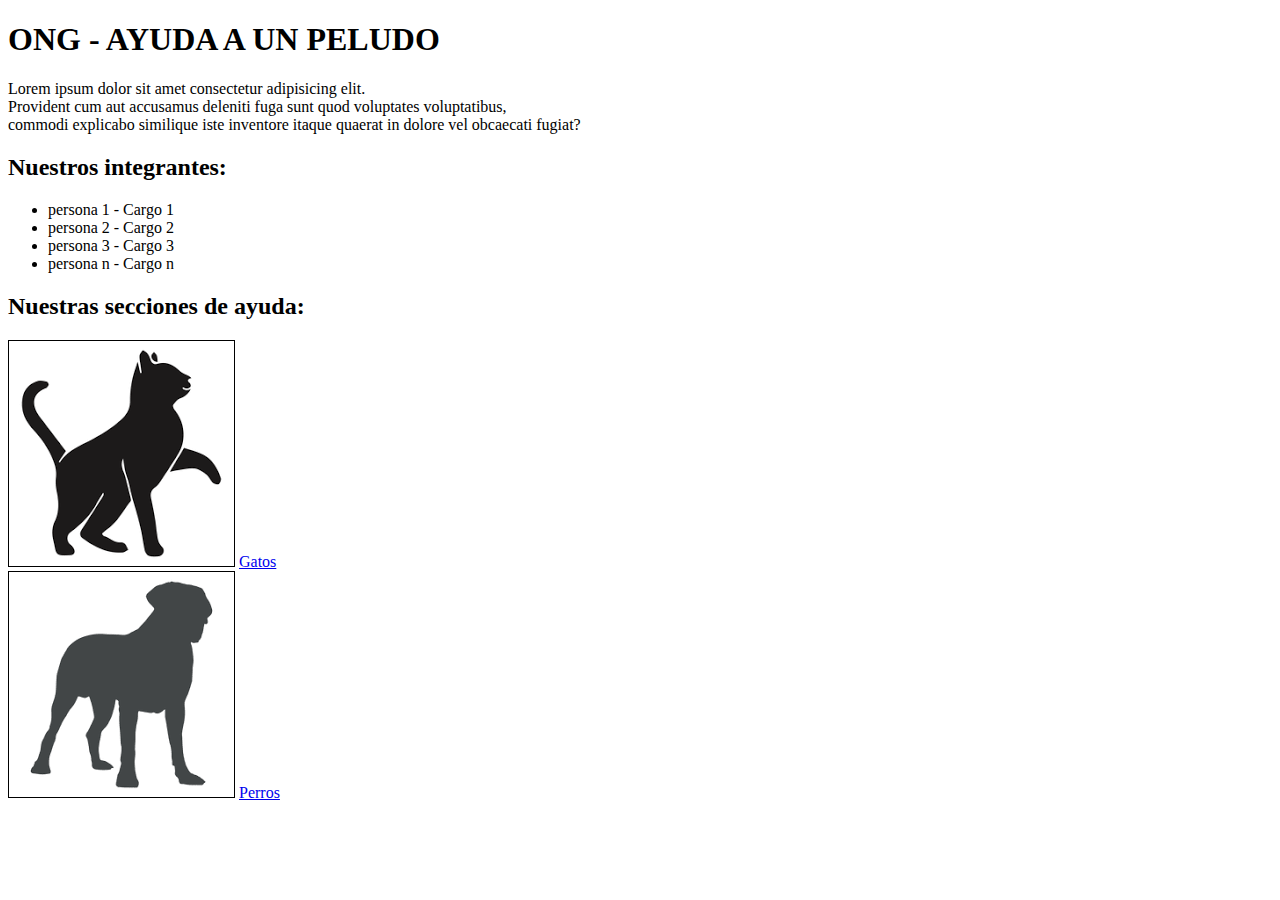
==== index.html @ 282d4861 "First commit" ====
<!DOCTYPE html>
<html lang="es">

<head>
    <meta charset="UTF-8">
    <meta http-equiv="X-UA-Compatible" content="IE=edge">
    <meta name="viewport" content="width=device-width, initial-scale=1.0">

    <meta name="description" content="ONG - AYUDA A UN PELUDO, pagina para adoptar mascotas" />
    <meta name="keywords" content="ayuda a un peludo, adopcion, mascotas, gatos, perros" />
    <meta name="author" content="Pilar Alvarado" />

    <title>ONG-Peludos</title>
</head>

<body>

    <h1>ONG - AYUDA A UN PELUDO</h1>
    <p>Lorem ipsum dolor sit amet consectetur adipisicing elit.
        <br> Provident cum aut accusamus deleniti fuga sunt quod voluptates voluptatibus,
        <br> commodi explicabo similique iste inventore itaque quaerat in dolore vel obcaecati fugiat?</p>
    <h2>Nuestros integrantes:</h2>

    <ul>
        <li>persona 1 - Cargo 1</li>
        <li>persona 2 - Cargo 2</li>
        <li>persona 3 - Cargo 3</li>
        <li>persona n - Cargo n</li>
    </ul>

    <h2>Nuestras secciones de ayuda:</h2>
    <img border="1" src="img/silueta-gato.png" alt="Gato"> <a href="ONG-Gatos.html">Gatos</a>
    <br>
    <img border="1" src="img/silueta-perro.png" alt="Perro">
    <a href="ONG-Perros.html">Perros</a>

</body>

</html>
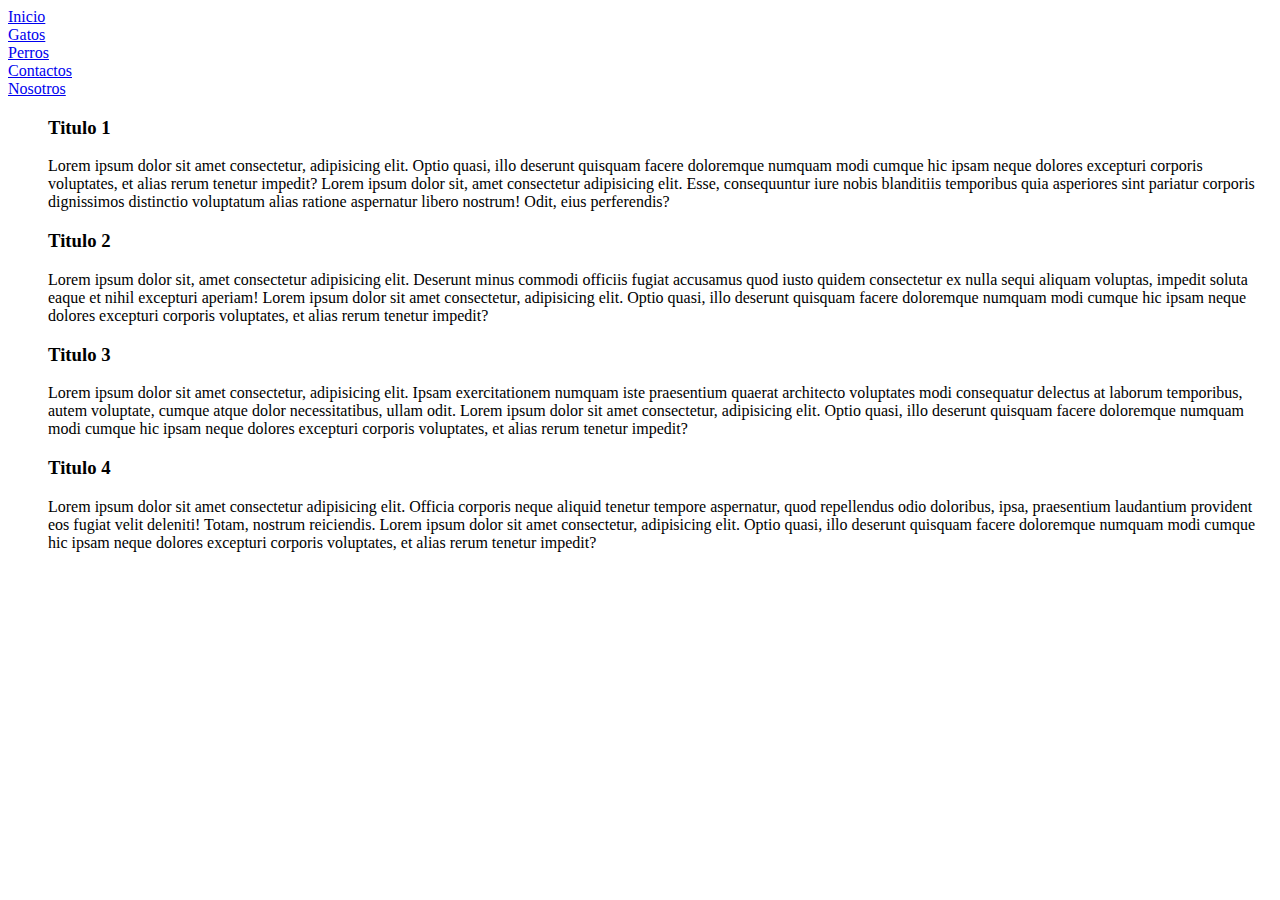
==== commit 77e84529: "cambios en el index" ====
--- a/index.html
+++ b/index.html
@@ -5,34 +5,63 @@
     <meta charset="UTF-8">
     <meta http-equiv="X-UA-Compatible" content="IE=edge">
     <meta name="viewport" content="width=device-width, initial-scale=1.0">
-
     <meta name="description" content="ONG - AYUDA A UN PELUDO, pagina para adoptar mascotas" />
     <meta name="keywords" content="ayuda a un peludo, adopcion, mascotas, gatos, perros" />
     <meta name="author" content="Pilar Alvarado" />
+    <link type="text/css" rel="stylesheet" href="css/style.css">
+    <title>ONG-Peludos</title>
 
-    <title>ONG-Peludos</title>
 </head>
 
 <body>
+    <span class="menu">
+        <li><a href="index.html">Inicio</a></li>
+        <li><a href="ONG-Gatos.html">Gatos</a></li>
+        <li><a href="ONG-Perros.html">Perros</a></li>
+        <li><a href="ONG-Contactos.html">Contactos</a></li>
+        <li><a href="ONG-Nosotros.html">Nosotros</a></li>
+    </span>
 
-    <h1>ONG - AYUDA A UN PELUDO</h1>
-    <p>Lorem ipsum dolor sit amet consectetur adipisicing elit.
-        <br> Provident cum aut accusamus deleniti fuga sunt quod voluptates voluptatibus,
-        <br> commodi explicabo similique iste inventore itaque quaerat in dolore vel obcaecati fugiat?</p>
-    <h2>Nuestros integrantes:</h2>
+    <span class="centro">
 
-    <ul>
-        <li>persona 1 - Cargo 1</li>
-        <li>persona 2 - Cargo 2</li>
-        <li>persona 3 - Cargo 3</li>
-        <li>persona n - Cargo n</li>
-    </ul>
+      <ul id="cuadro1">
+          <h3 class="h">Titulo 1</h3>
+          <p class="p">Lorem ipsum dolor sit amet consectetur, adipisicing elit.
+            Optio quasi, illo deserunt quisquam facere doloremque numquam modi cumque hic ipsam neque dolores excepturi corporis voluptates,
+            et alias rerum tenetur impedit? Lorem ipsum dolor sit, amet consectetur adipisicing elit. Esse,
+            consequuntur iure nobis blanditiis temporibus quia asperiores sint pariatur corporis dignissimos distinctio voluptatum alias ratione aspernatur libero nostrum! Odit,
+            eius perferendis?</p>
+      </ul>
 
-    <h2>Nuestras secciones de ayuda:</h2>
-    <img border="1" src="img/silueta-gato.png" alt="Gato"> <a href="ONG-Gatos.html">Gatos</a>
-    <br>
-    <img border="1" src="img/silueta-perro.png" alt="Perro">
-    <a href="ONG-Perros.html">Perros</a>
+      <ul id="cuadro2">
+          <h3 class="h">Titulo 2</h3>
+          <p class="p">Lorem ipsum dolor sit, amet consectetur adipisicing elit.
+            Deserunt minus commodi officiis fugiat accusamus quod iusto quidem consectetur ex nulla sequi aliquam voluptas,
+            impedit soluta eaque et nihil excepturi aperiam! Lorem ipsum dolor sit amet consectetur, adipisicing elit.
+            Optio quasi, illo deserunt quisquam facere doloremque numquam modi cumque hic ipsam neque dolores excepturi corporis voluptates,
+            et alias rerum tenetur impedit?</p>
+      </ul>
+
+      <ul id="cuadro3">
+          <h3 class="h">Titulo 3</h3>
+          <p class="p">Lorem ipsum dolor sit amet consectetur, adipisicing elit.
+            Ipsam exercitationem numquam iste praesentium quaerat architecto voluptates modi consequatur delectus at laborum temporibus,
+            autem voluptate, cumque atque dolor necessitatibus, ullam odit. Lorem ipsum dolor sit amet consectetur,
+            adipisicing elit. Optio quasi, illo deserunt quisquam facere doloremque numquam modi cumque hic ipsam neque dolores excepturi corporis voluptates,
+            et alias rerum tenetur impedit?</p>
+      </ul>
+
+      <ul id="cuadro4">
+          <h3 class="h">Titulo 4</h3>
+          <p class="p">Lorem ipsum dolor sit amet consectetur adipisicing elit.
+            Officia corporis neque aliquid tenetur tempore aspernatur, quod repellendus odio doloribus, ipsa,
+            praesentium laudantium provident eos fugiat velit deleniti! Totam,
+            nostrum reiciendis. Lorem ipsum dolor sit amet consectetur, adipisicing elit.
+            Optio quasi, illo deserunt quisquam facere doloremque numquam modi cumque hic ipsam neque dolores excepturi
+            corporis voluptates, et alias rerum tenetur impedit?</p>
+      </ul>
+    </span>
+
 
 </body>
 
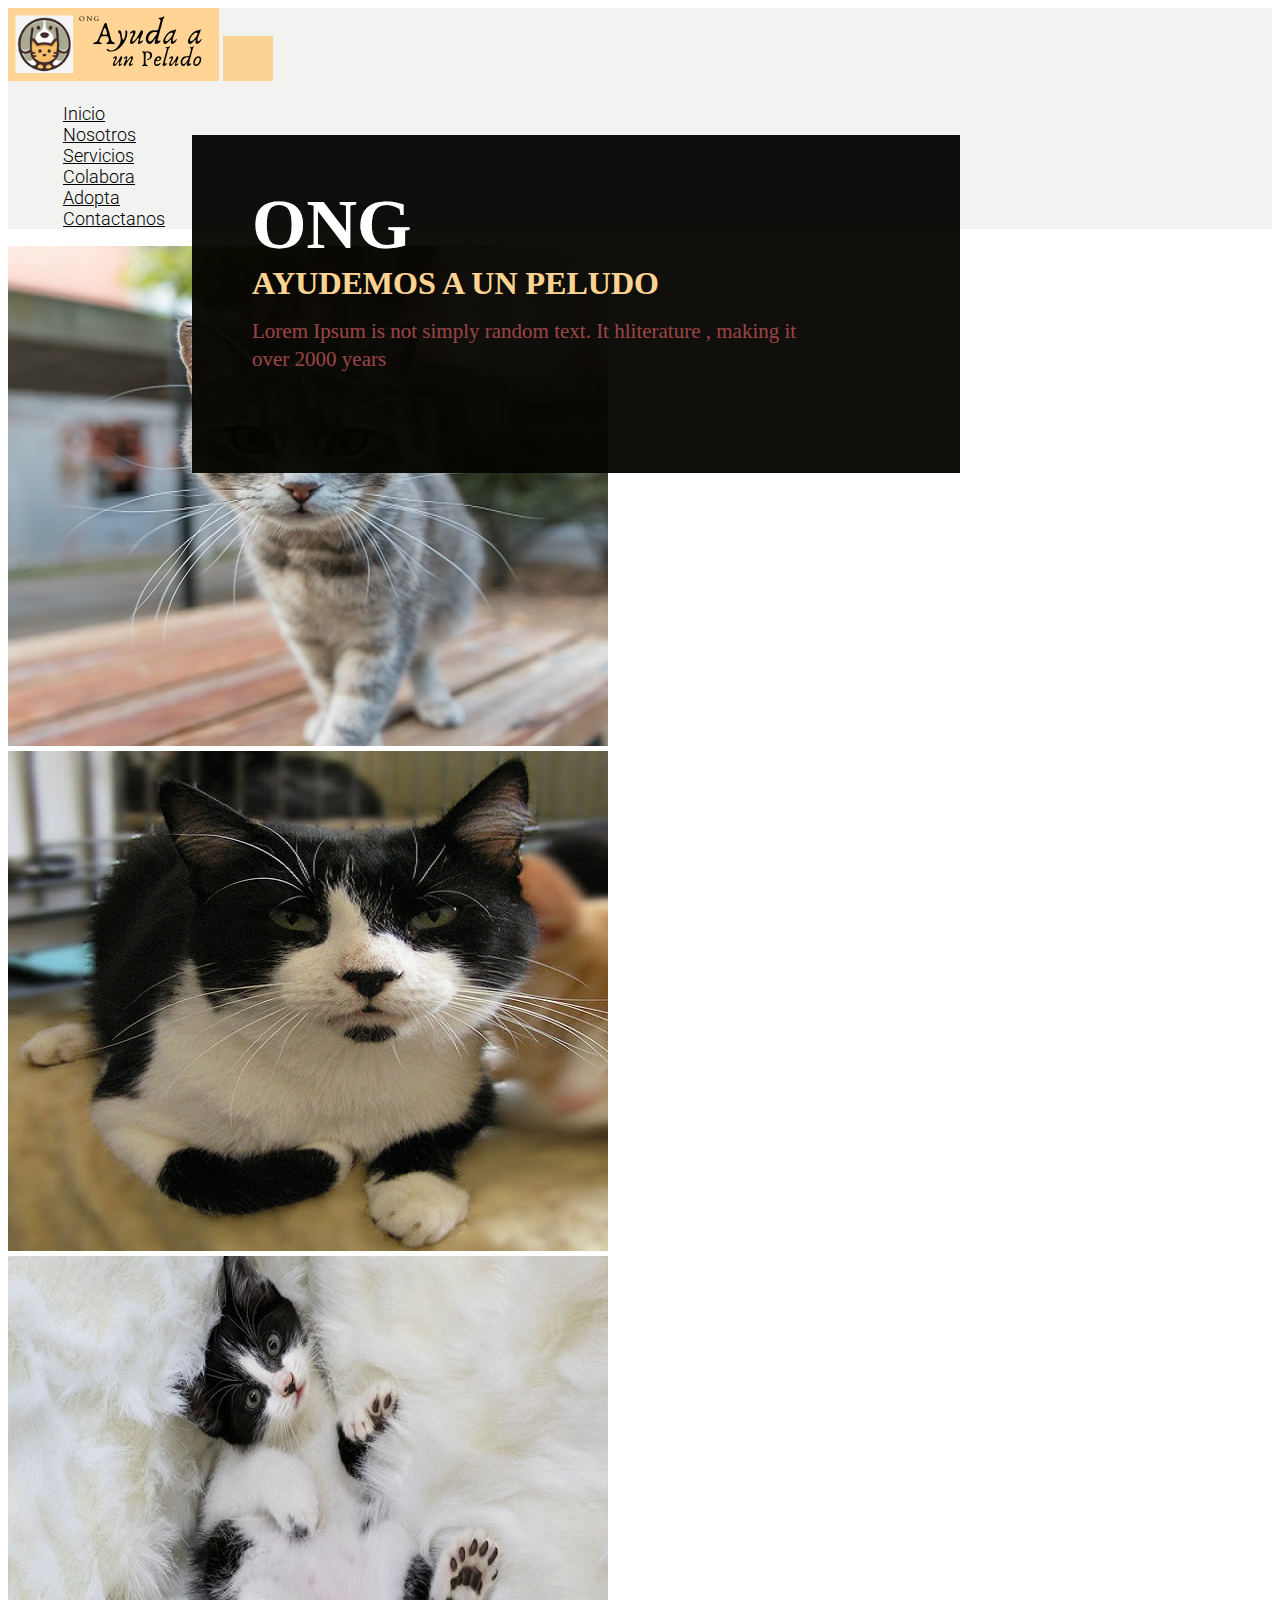
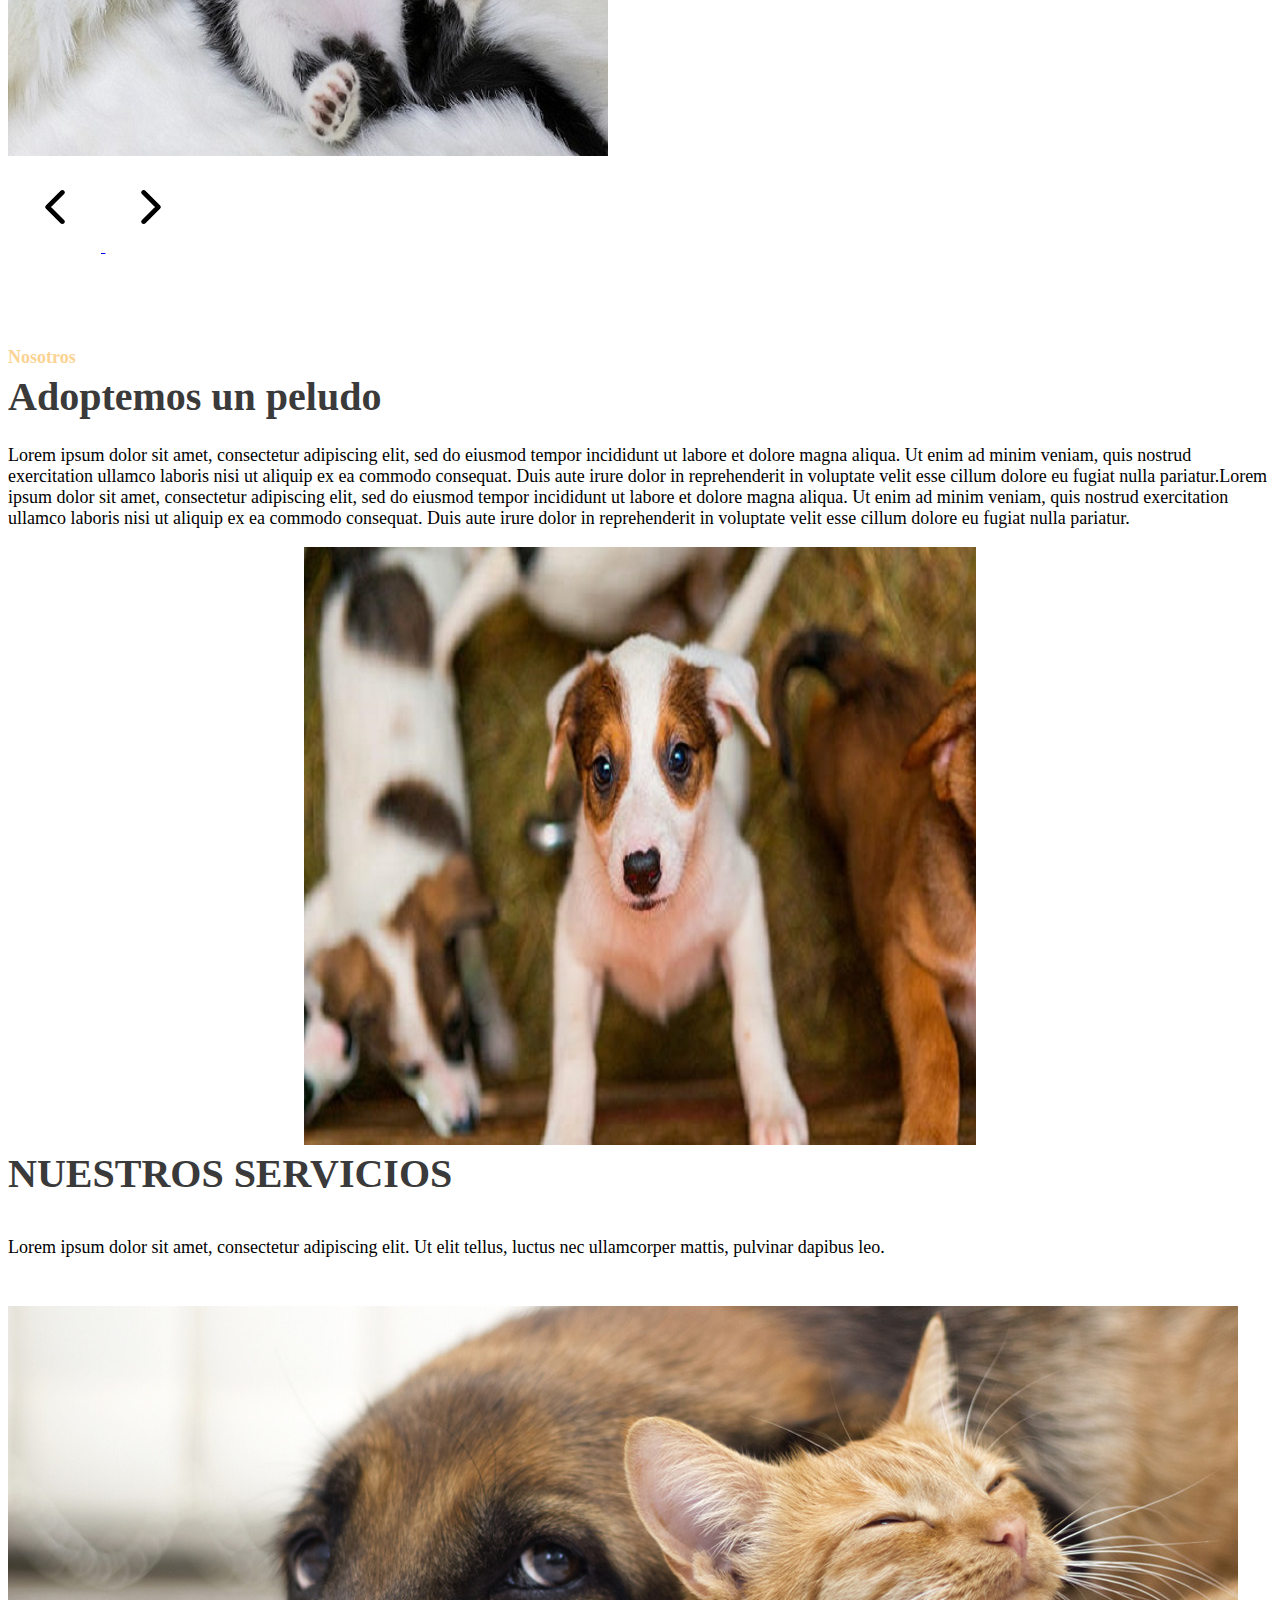
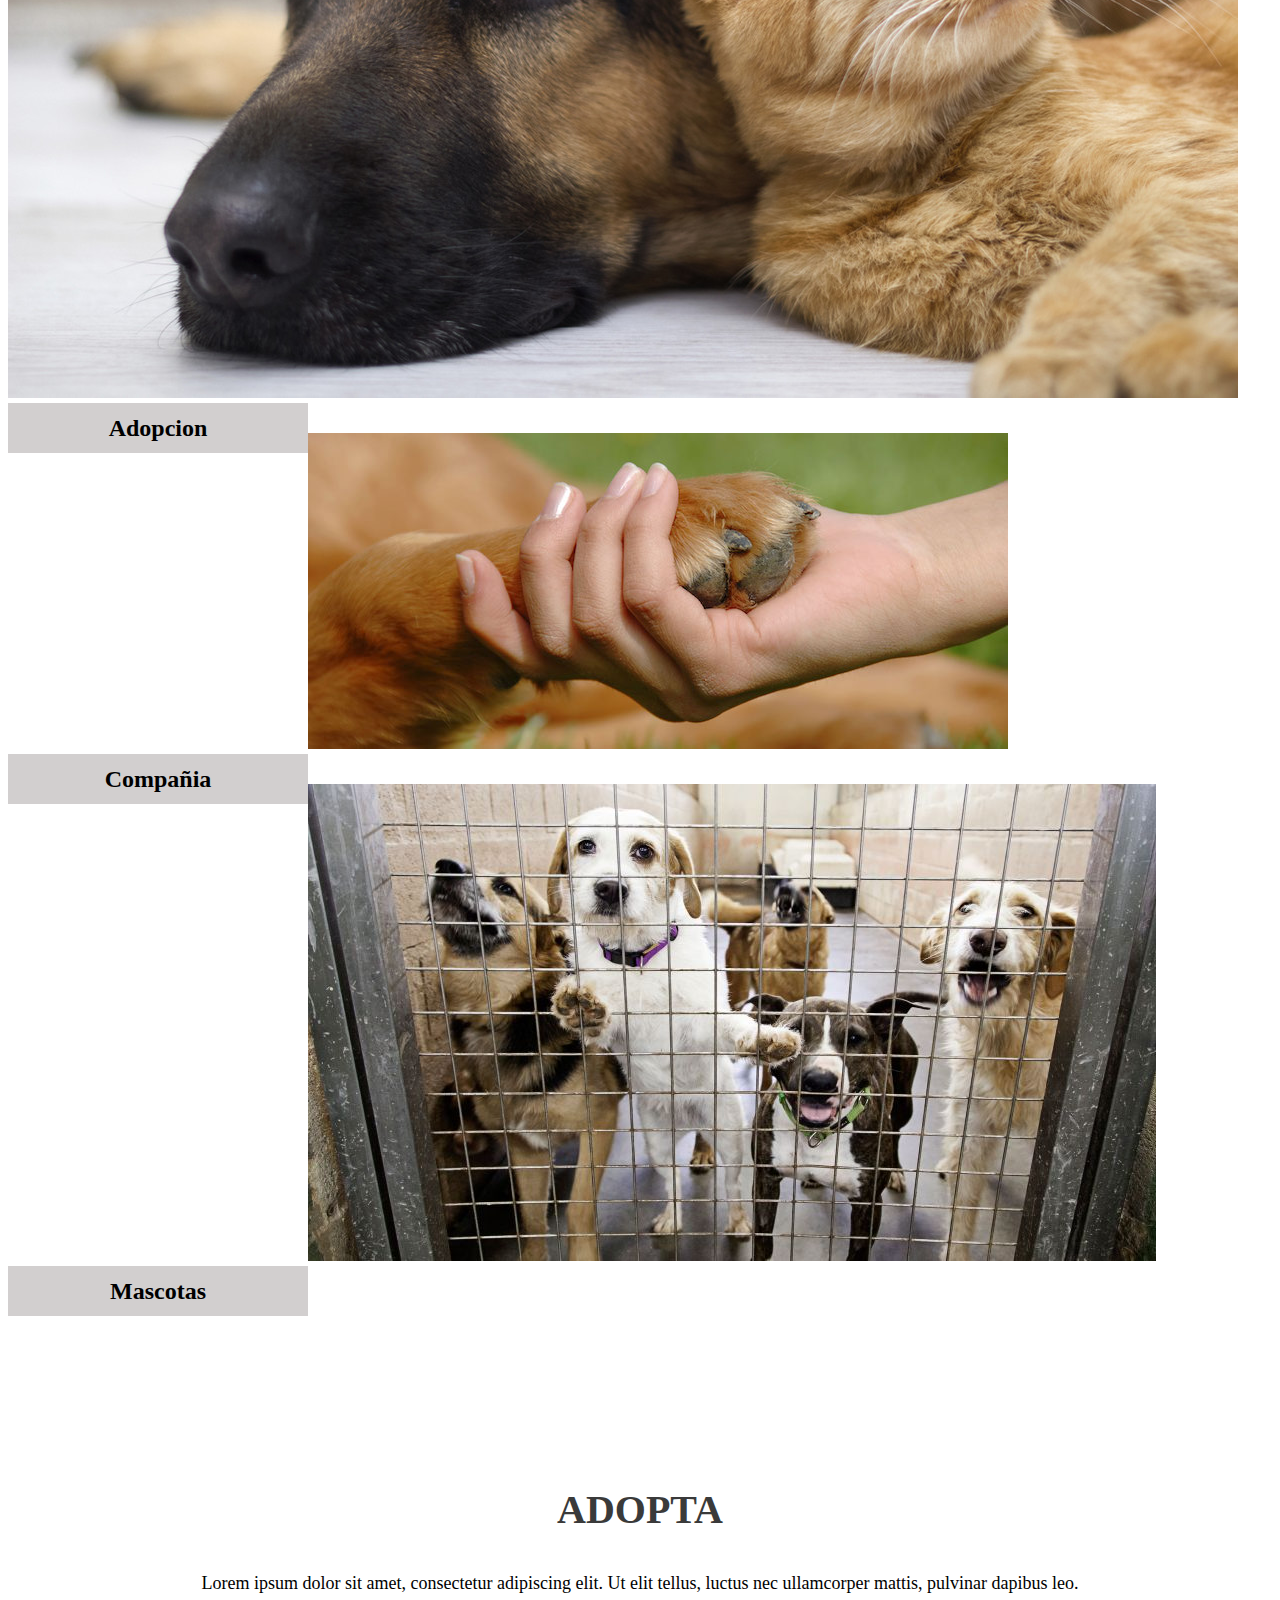
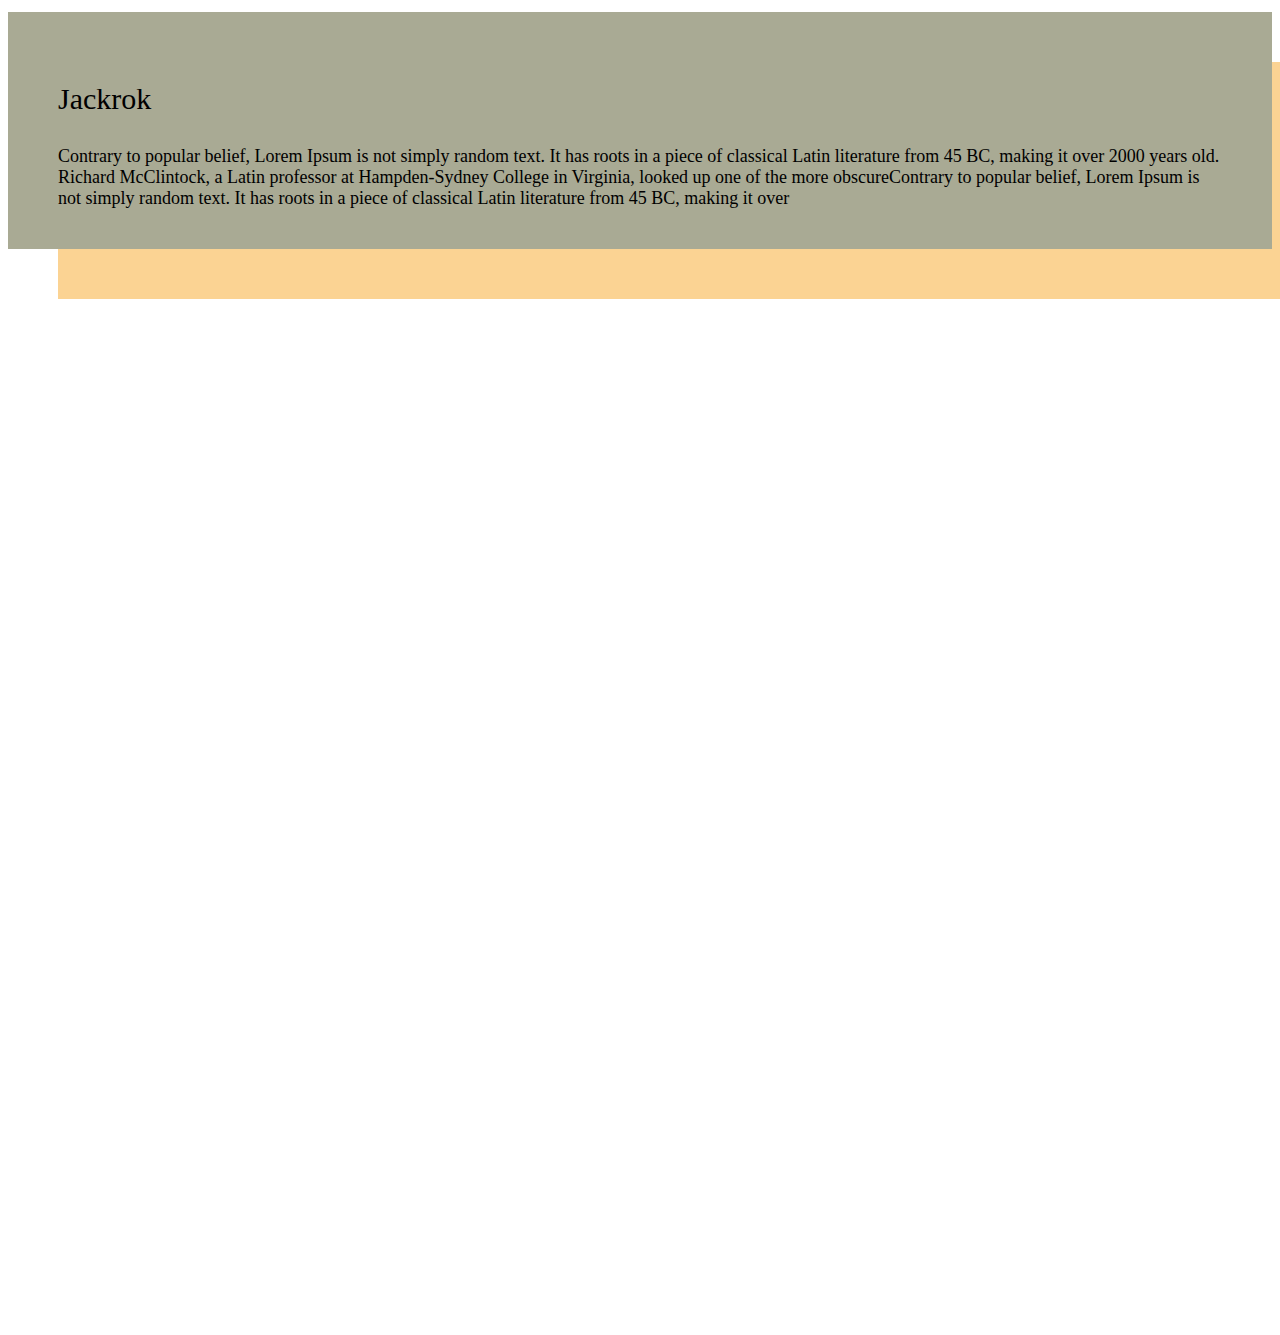
==== commit c0a2d3fe: "cambio-2" ====
--- a/index.html
+++ b/index.html
@@ -8,61 +8,261 @@
     <meta name="description" content="ONG - AYUDA A UN PELUDO, pagina para adoptar mascotas" />
     <meta name="keywords" content="ayuda a un peludo, adopcion, mascotas, gatos, perros" />
     <meta name="author" content="Pilar Alvarado" />
+
+    <!-- Favicons -->
+    <link href="assets/img/favicon.png" rel="icon">
+    <link href="assets/img/apple-touch-icon.png" rel="apple-touch-icon">
+
+    <!-- Google Fonts -->
+    <link href="https://fonts.googleapis.com/css?family=Open+Sans:300,300i,400,400i,600,600i,700,700i|Raleway:300,300i,400,400i,500,500i,600,600i,700,700i|Poppins:300,300i,400,400i,500,500i,600,600i,700,700i" rel="stylesheet">
+
+    <!-- Vendor CSS Files -->
+    <link href="assets/vendor/bootstrap/css/bootstrap.min.css" rel="stylesheet">
+    <link href="assets/vendor/icofont/icofont.min.css" rel="stylesheet">
+    <link href="assets/vendor/boxicons/css/boxicons.min.css" rel="stylesheet">
+    <link href="assets/vendor/animate.css/animate.min.css" rel="stylesheet">
+    <link href="assets/vendor/remixicon/remixicon.css" rel="stylesheet">
+    <link href="assets/vendor/line-awesome/css/line-awesome.min.css" rel="stylesheet">
+    <link href="assets/vendor/venobox/venobox.css" rel="stylesheet">
+    <link href="assets/vendor/owl.carousel/assets/owl.carousel.min.css" rel="stylesheet">
+    <link href="assets/vendor/aos/aos.css" rel="stylesheet">
+
+    <!-- Template Main CSS File -->
+    <link href="assets/css/style.css" rel="stylesheet">
+
+    <!-- CSS only -->
+    <link href="https://cdn.jsdelivr.net/npm/bootstrap@5.0.0-beta3/dist/css/bootstrap.min.css" rel="stylesheet" integrity="sha384-eOJMYsd53ii+scO/bJGFsiCZc+5NDVN2yr8+0RDqr0Ql0h+rP48ckxlpbzKgwra6" crossorigin="anonymous">
     <link type="text/css" rel="stylesheet" href="css/style.css">
     <title>ONG-Peludos</title>
 
 </head>
 
 <body>
-    <span class="menu">
-        <li><a href="index.html">Inicio</a></li>
-        <li><a href="ONG-Gatos.html">Gatos</a></li>
-        <li><a href="ONG-Perros.html">Perros</a></li>
-        <li><a href="ONG-Contactos.html">Contactos</a></li>
-        <li><a href="ONG-Nosotros.html">Nosotros</a></li>
-    </span>
-
-    <span class="centro">
-
-      <ul id="cuadro1">
-          <h3 class="h">Titulo 1</h3>
-          <p class="p">Lorem ipsum dolor sit amet consectetur, adipisicing elit.
-            Optio quasi, illo deserunt quisquam facere doloremque numquam modi cumque hic ipsam neque dolores excepturi corporis voluptates,
-            et alias rerum tenetur impedit? Lorem ipsum dolor sit, amet consectetur adipisicing elit. Esse,
-            consequuntur iure nobis blanditiis temporibus quia asperiores sint pariatur corporis dignissimos distinctio voluptatum alias ratione aspernatur libero nostrum! Odit,
-            eius perferendis?</p>
-      </ul>
-
-      <ul id="cuadro2">
-          <h3 class="h">Titulo 2</h3>
-          <p class="p">Lorem ipsum dolor sit, amet consectetur adipisicing elit.
-            Deserunt minus commodi officiis fugiat accusamus quod iusto quidem consectetur ex nulla sequi aliquam voluptas,
-            impedit soluta eaque et nihil excepturi aperiam! Lorem ipsum dolor sit amet consectetur, adipisicing elit.
-            Optio quasi, illo deserunt quisquam facere doloremque numquam modi cumque hic ipsam neque dolores excepturi corporis voluptates,
-            et alias rerum tenetur impedit?</p>
-      </ul>
-
-      <ul id="cuadro3">
-          <h3 class="h">Titulo 3</h3>
-          <p class="p">Lorem ipsum dolor sit amet consectetur, adipisicing elit.
-            Ipsam exercitationem numquam iste praesentium quaerat architecto voluptates modi consequatur delectus at laborum temporibus,
-            autem voluptate, cumque atque dolor necessitatibus, ullam odit. Lorem ipsum dolor sit amet consectetur,
-            adipisicing elit. Optio quasi, illo deserunt quisquam facere doloremque numquam modi cumque hic ipsam neque dolores excepturi corporis voluptates,
-            et alias rerum tenetur impedit?</p>
-      </ul>
-
-      <ul id="cuadro4">
-          <h3 class="h">Titulo 4</h3>
-          <p class="p">Lorem ipsum dolor sit amet consectetur adipisicing elit.
-            Officia corporis neque aliquid tenetur tempore aspernatur, quod repellendus odio doloribus, ipsa,
-            praesentium laudantium provident eos fugiat velit deleniti! Totam,
-            nostrum reiciendis. Lorem ipsum dolor sit amet consectetur, adipisicing elit.
-            Optio quasi, illo deserunt quisquam facere doloremque numquam modi cumque hic ipsam neque dolores excepturi
-            corporis voluptates, et alias rerum tenetur impedit?</p>
-      </ul>
-    </span>
-
-
+    <div id="header" class="header">
+        <nav class="navbar navbar-expand-lg navbar-light text-capitalize">
+            <div class="container">
+                <a class="navbar-brand" href="#"><img src="img/logo.png" alt="#" /></a>
+                <button class="navbar-toggler" type="button" data-toggle="collapse" data-target="#show-menu" aria-controls="navbarSupportedContent" aria-expanded="false" aria-label="Toggle navigation">
+        <span class="navbar-toggler-icon"></span>
+        </button>
+                <div class="collapse navbar-collapse" id="show-menu">
+                    <ul class="navbar-nav ml-auto">
+                        <li class="nav-item active">
+                            <a class="nav-link" href="#home">Inicio</a>
+                        </li>
+                        <li class="nav-item">
+                            <a class="nav-link" href="#about">Nosotros</a>
+                        </li>
+                        <li class="nav-item">
+                            <a class="nav-link" href="#service">Servicios</a>
+                        </li>
+                        <li class="nav-item">
+                            <a class="nav-link" href="#hiw">Colabora</a>
+                        </li>
+                        <li class="nav-item">
+                            <a class="nav-link" href="#wcs">Adopta</a>
+                        </li>
+                        <li class="nav-item">
+                            <a class="nav-link" href="#contact">Contactanos</a>
+                        </li>
+                        <li class="nav-item .search-container">
+                            <a class="nav-link search" href="#"><i class="fas fa-search"></i></a>
+                            <form>
+                                <input type="search" placeholder="Search">
+                            </form>
+                        </li>
+                    </ul>
+                </div>
+            </div>
+        </nav>
+    </div>
+    <div id="home" class="slider">
+        <div id="main_slider" class="carousel slide" data-ride="carousel">
+            <ol class="carousel-indicators">
+                <li data-target="#main_slider" data-slide-to="0" class="active"></li>
+                <li data-target="#main_slider" data-slide-to="1"></li>
+                <li data-target="#main_slider" data-slide-to="2"></li>
+            </ol>
+            <div class="carousel-inner">
+                <div class="carousel-item active">
+                    <img class="d-block w-100" src="img/Gato-Martin.jpg" alt="slider_img">
+                    <div class="ovarlay_slide_cont">
+                        <h2>ONG</h2>
+                        <h4>Ayudemos a un peludo</h4>
+                        <p>Lorem Ipsum is not simply random text. It hliterature , making it over 2000 years</p>
+                    </div>
+                </div>
+                <div class="carousel-item">
+                    <img class="d-block w-100" src="img/Gato-Pelusa.jpg" alt="slider_img">
+                    <div class="ovarlay_slide_cont">
+                        <h2>ONG</h2>
+                        <h4>Ayudemos a un peludo</h4>
+                        <p>Lorem Ipsum is not simply random text. It hliterature , making it over 2000 years</p>
+                    </div>
+                </div>
+                <div class="carousel-item">
+                    <img class="d-block w-100" src="img/Gato-Simon.jpg" alt="slider_img">
+                    <div class="ovarlay_slide_cont">
+                        <h2>ONG</h2>
+                        <h4>Ayudemos a un peludo</h4>
+                        <p>Lorem Ipsum is not simply random text. It hliterature , making it over 2000 years</p>
+                    </div>
+                </div>
+            </div>
+            <a class="carousel-control-prev" href="#main_slider" role="button" data-slide="prev">
+                <img src="img/left.png" alt="#" />
+            </a>
+            <a class="carousel-control-next" href="#main_slider" role="button" data-slide="next">
+                <img src="img/right.png" alt="#" />
+            </a>
+        </div>
+    </div>
+    <div id="about" class="about_section layout_padding">
+        <div class="container">
+            <div class="row">
+                <div class="col-md-5">
+                    <h4>Nosotros</h4>
+                    <h3 style="text-transform: none !important">Adoptemos un peludo</h3>
+                    <p>Lorem ipsum dolor sit amet, consectetur adipiscing elit, sed do eiusmod tempor incididunt ut labore et dolore magna aliqua. Ut enim ad minim veniam, quis nostrud exercitation ullamco laboris nisi ut aliquip ex ea commodo consequat.
+                        Duis aute irure dolor in reprehenderit in voluptate velit esse cillum dolore eu fugiat nulla pariatur.Lorem ipsum dolor sit amet, consectetur adipiscing elit, sed do eiusmod tempor incididunt ut labore et dolore magna aliqua. Ut
+                        enim ad minim veniam, quis nostrud exercitation ullamco laboris nisi ut aliquip ex ea commodo consequat. Duis aute irure dolor in reprehenderit in voluptate velit esse cillum dolore eu fugiat nulla pariatur.</p>
+                </div>
+                <div class="col-md-6 offset-md-1">
+                    <div class="full text_align_center">
+                        <img class="img-responsive" src="img/perros-en-adopcion.jpg" alt="#" />
+                    </div>
+                </div>
+            </div>
+        </div>
+    </div>
+
+    <div id="service" class="hiw_section layout_padding">
+        <div class="container">
+            <div class="row">
+                <div class="col-md-7">
+                    <h3>Nuestros Servicios</h3>
+                    <p>Lorem ipsum dolor sit amet, consectetur adipiscing elit. Ut elit tellus, luctus nec ullamcorper mattis, pulvinar dapibus leo.</p>
+                </div>
+                <div class="col-md-5">
+                </div>
+            </div>
+            <div class="row">
+                <div class="col-md-4 service_blog">
+                    <img class="margin_top_30 img-responsive" src="img/s1.jpg" alt="#" />
+                    <h3 class="blog_head">Adopcion</h3>
+                </div>
+                <div class="col-md-4 service_blog">
+                    <img class="margin_top_30 img-responsive" src="img/s2.jpg" alt="#" />
+                    <h3 class="blog_head">Compañia</h3>
+                </div>
+                <div class="col-md-4 service_blog">
+                    <img class="margin_top_30 img-responsive" src="img/s3.jpg" alt="#" />
+                    <h3 class="blog_head">Mascotas</h3>
+                </div>
+
+            </div>
+        </div>
+    </div>
+    <div id="wcs" class="hiw_section layout_padding">
+        <div class="container">
+            <div class="row">
+                <div class="col-md-12 text_align_center">
+                    <h3>Adopta</h3>
+                    <p>Lorem ipsum dolor sit amet, consectetur adipiscing elit. Ut elit tellus, luctus nec ullamcorper mattis, pulvinar dapibus leo.</p>
+                </div>
+                <div class="col-md-5">
+                </div>
+            </div>
+            <div class="row">
+                <div class="col-md-11">
+                    <div class="full testimonial_blog">
+                        <p>Jackrok</p>
+                        <p>Contrary to popular belief, Lorem Ipsum is not simply random text. It has roots in a piece of classical Latin literature from 45 BC, making it over 2000 years old. Richard McClintock, a Latin professor at Hampden-Sydney College
+                            in Virginia, looked up one of the more obscureContrary to popular belief, Lorem Ipsum is not simply random text. It has roots in a piece of classical Latin literature from 45 BC, making it over</p>
+                    </div>
+                </div>
+            </div>
+        </div>
+    </div>
+
+    <footer>
+        <div class="container">
+            <div class="row">
+                <div class="col-lg-3 col-md-6 col-12">
+                    <div class="footer_blog_section">
+                        <img src="img/logo.png" alt="#" />
+                        <p style="margin-top: 5px;">ONG Ayuda a un peludo,<br> Lorem ipsum Enim, necessitatibus.</p>
+                    </div>
+                </div>
+                <div class="col-lg-2 col-md-6 col-12">
+                    <div class="item">
+                        <h4 class="text-uppercase">Pagina</h4>
+                        <ul>
+                            <li><a href="#">Inicio</a></li>
+                            <li><a href="#">Nosotros</a></li>
+                            <li><a href="#">Servicios</a></li>
+                            <li><a href="#">Adopta</a></li>
+                            <li><a href="#">Contactanos</a></li>
+                        </ul>
+                    </div>
+                </div>
+                <div class="col-lg-4 col-md-6 col-12">
+                    <div class="item">
+                        <h4 class="text-uppercase">Info Contacto</h4>
+                        <p><strong>Direccion:</strong></p>
+                        <p><img src="imgs/phone_icon.png" alt="#" /> Álvarez 2336, Viña del Mar, Valparaíso, Chile</p>
+                        <p><strong>Numero de contacto:</strong></p>
+                        <p><img src="img/location.png" alt="#" /> +569-123-4567</p>
+                    </div>
+                </div>
+                <div class="col-lg-3 col-md-6 col-12">
+                    <div class="item">
+                        <h4 class="text-uppercase">Discover</h4>
+                        <ul>
+                            <li><a href="#">Help</a></li>
+                            <li><a href="#">How It Works</a></li>
+                            <li><a href="#">Subscribe</a></li>
+                            <li><a href="#">Contact Us</a></li>
+                        </ul>
+                    </div>
+                </div>
+            </div>
+        </div>
+        <div class="copyright text-center">
+            <p>Copyright 2019 Design by <a href="https://html.design">Free Html Templates</a></p>
+        </div>
+    </footer>
+    <script src="js/jquery-3.3.1.min.js"></script>
+    <script src="js/bootstrap.min.js"></script>
+    <script>
+        $(function() {
+
+            'use strict';
+
+            var winH = $(window).height();
+
+            $('header').height(winH);
+
+            $('header .container > div').css('top', (winH / 2) - ($('header .container > div').height() / 2));
+
+            $('.navbar ul li a.search').on('click', function(e) {
+                e.preventDefault();
+            });
+            $('.navbar a.search').on('click', function() {
+                $('.navbar form').fadeToggle();
+            });
+
+            $('.navbar ul.navbar-nav li a').on('click', function(e) {
+
+                var getAttr = $(this).attr('href');
+
+                e.preventDefault();
+                $('html').animate({
+                    scrollTop: $(getAttr).offset().top
+                }, 1000);
+            });
+        })
+    </script>
 </body>
 
 </html>--- a/css/style.css
+++ b/css/style.css
@@ -0,0 +1,1192 @@
+/*--------------------------------------------*/
+
+@import url('https://fonts.googleapis.com/css?family=Roboto:100,100i,300,300i,400,400i,500,500i,700,700i,900,900i&display=swap');
+* {
+    box-sizing: border-box;
+}
+
+header {
+    background-image: url(../imgs/header.png);
+    background-size: cover;
+}
+
+.small-container {
+    width: 95%;
+    margin: 0 auto;
+}
+
+.overlay {
+    background-color: #00000082;
+    width: 100%;
+    height: 100%;
+}
+
+.violet-overlay {
+    background-color: #bd8cbf82;
+    width: 100%;
+    height: 100%;
+    padding: 70px 0;
+}
+
+.white-overlay {
+    background-color: #373b7ac2;
+    height: 100%;
+    width: 100%;
+}
+
+.margin_top_30 {
+    margin-top: 30px;
+}
+
+.service_blog h3.blog_head {
+    float: left;
+    background: #d2cfcf;
+    text-align: center;
+    font-size: 24px;
+    text-transform: none;
+    margin: 0;
+    min-height: 50px;
+    line-height: 50px;
+    padding: 0 50px;
+    color: #000000;
+    bottom: 0;
+    width: 100%;
+    max-width: 300px;
+    left: 15px;
+}
+
+.service_blog h3.blog_head::after {
+    width: 50px;
+    height: 50px;
+    display: block;
+    right: -20px;
+    background: #92adb9;
+    top: 0;
+    transform: skew(-30deg);
+}
+
+h2 span,
+h1 span {
+    color: #bd8cbf;
+}
+
+li {
+    list-style-type: none;
+}
+
+a:hover {
+    text-decoration: none;
+}
+
+a,
+button {
+    transition: all .5s ease;
+}
+
+button {
+    padding: 0
+}
+
+body {
+    font-size: 1.1rem;
+}
+
+
+/* navbar */
+
+nav.navbar {
+    position: relative;
+    top: 0;
+    left: 0;
+    width: 100%;
+    z-index: 1000;
+    font-family: 'Roboto', sans-serif;
+    background: #f2f2f1;
+    min-height: 95px;
+}
+
+nav.navbar a,
+nav.navbar ul li a {
+    color: #000000 !important;
+}
+
+nav.navbar ul li {
+    padding: 0 15px;
+    position: relative;
+}
+
+nav.navbar .search-container {
+    position: relative;
+}
+
+nav.navbar form {
+    padding: 5px;
+    background-color: white;
+    position: absolute;
+    width: 260px;
+    display: none;
+    right: 0;
+}
+
+nav.navbar form input {
+    padding: 5px 10px;
+    border: none;
+    background-color: #000000;
+    width: 100%;
+    font-weight: 300;
+    font-size: 16px;
+}
+
+.navbar-nav li a {
+    font-size: 18px;
+    font-weight: 300;
+}
+
+.layout_padding {
+    padding: 90px 0;
+}
+
+.about_section h3 {
+    font-size: 40px;
+    margin: 5px 0 25px 0;
+    font-weight: 600;
+}
+
+.about_section h4 {
+    color: #fbd393;
+    font-size: 18px;
+    margin: 0;
+}
+
+p {
+    font-size: 18px;
+    font-weight: 300;
+}
+
+.full {
+    width: 100%;
+    float: left;
+    margin: 0;
+}
+
+.text_align_center {
+    text-align: center;
+}
+
+.img-responsive {
+    max-width: 100%;
+}
+
+.white_font {
+    color: #000000 !important;
+}
+
+.h3,
+h3 {
+    font-size: 40px;
+    font-weight: 700;
+    color: #3a3a3a;
+    text-transform: uppercase;
+}
+
+.contact-form {
+    padding: 55px 65px;
+    background: #fbd393;
+    min-height: 600px;
+    margin-top: 60px;
+}
+
+.contact-form form input {
+    width: 100%;
+    background: #000000;
+    border: none;
+    height: 60px;
+    padding: 0 20px;
+    text-transform: uppercase;
+    margin: 15px 0;
+}
+
+.contact-form form textarea {
+    width: 100%;
+    background: #000000;
+    border: none;
+    min-height: 120px;
+    padding: 15px 20px;
+    text-transform: uppercase;
+    margin: 15px 0;
+}
+
+.contact-form form input[type="submit"] {
+    background: #fa3e19;
+    color: #000000;
+    width: 190px;
+    margin: 15px auto 0;
+    font-size: 19px;
+    font-weight: 300;
+    float: none;
+    display: flex;
+    cursor: pointer;
+}
+
+.contact-form form input[type="submit"]:hover,
+.contact-form form input[type="submit"]:focus {
+    background: #111;
+    color: #000000;
+    transition: ease all 0.5s;
+}
+
+
+/* header */
+
+header {
+    position: relative;
+    color: #000000;
+    font-family: 'Roboto', sans-serif;
+}
+
+header .container {
+    height: 100%
+}
+
+header .container>div {
+    margin: 0 auto;
+    position: relative;
+    /*    text-align: center;*/
+}
+
+header .container>div h1 {
+    font-size: 90px;
+}
+
+header button {
+    background-color: transparent;
+    display: block;
+    border: 1px solid #000000;
+    border-radius: 50px;
+    padding: 0;
+    margin: 30px auto;
+}
+
+header button a {
+    padding: 10px 40px;
+    display: block;
+    color: #000000;
+}
+
+header button:hover {
+    background-color: #bd8cbf;
+    border: 1px solid #bd8cbf;
+}
+
+header button:hover a {
+    color: #000000;
+}
+
+h3.blog_head {
+    width: 100%;
+    float: left;
+    background: #000000;
+    text-align: center;
+    font-size: 25px;
+    text-transform: uppercase;
+    color: #090101;
+    margin: 0;
+    min-height: 75px;
+    line-height: 75px;
+}
+
+
+/* about us */
+
+.about-us {
+    position: relative;
+    padding: 100px 0;
+    font-family: 'Open Sans', sans-serif;
+}
+
+.about-us .row>.col-lg-6:first-of-type {
+    position: relative;
+    left: 50px;
+}
+
+.about-us .small-container>p+div {
+    padding: 70px 0;
+    background-color: #000000;
+    box-shadow: 5px 5px 10px #d2cfcf, -5px -5px 10px #d2cfcf;
+}
+
+.about-us .small-container>p+div h4 {
+    margin-bottom: 40px
+}
+
+.about-us .small-container .text-right p {
+    margin-bottom: 40px;
+    width: 80%;
+    float: right;
+}
+
+.about-us .small-container>p+div button {
+    background-color: #bd8cbf;
+    border: none;
+}
+
+.about-us .small-container>p+div a {
+    display: block;
+    color: #000000;
+    padding: 10px 40px;
+}
+
+.about-us .item {
+    width: 200px;
+    position: absolute;
+    color: white;
+    background-color: #bd8cbf;
+}
+
+.about-us .item p {
+    font-size: 15px;
+}
+
+.about-us .item img {
+    width: 100%;
+    height: 150px
+}
+
+.about-us .item h5 {
+    margin: 5px 0;
+}
+
+.about-us .item p {
+    margin-bottom: 5px;
+}
+
+.about-us .item:first-of-type {
+    left: 405px;
+    bottom: 115px;
+    z-index: 2;
+    box-shadow: -2px 2px 10px #5d5959;
+}
+
+.about-us .item:nth-of-type(2) {
+    left: 105px;
+    bottom: 115px;
+    z-index: 2;
+    box-shadow: 2px 2px 10px #5d5959;
+}
+
+.about-us .item:nth-of-type(3) {
+    position: relative;
+    top: 162px;
+    left: -45px;
+}
+
+.about-us .item:nth-of-type(3) img {
+    position: absolute;
+    bottom: 70px;
+    right: 0px;
+    z-index: 0;
+}
+
+.about-us .item:last-of-type {
+    left: 268px;
+    top: 90px;
+}
+
+.about-us .first {
+    width: 100px;
+    height: 200px;
+    position: absolute;
+    background-color: #bd8cbf;
+    top: 140px;
+    z-index: -5;
+}
+
+.about-us .second {
+    width: 100px;
+    height: 200px;
+    position: absolute;
+    background-color: #bd8cbf;
+    bottom: 58px;
+    right: 34px;
+    z-index: -5;
+}
+
+.about-us .row>div>.item:nth-of-type(3) div {
+    position: relative;
+    z-index: 5;
+    background-color: #bd8cbf;
+    padding: 5px;
+}
+
+.blue_bt {
+    width: 255px;
+    height: 58px;
+    background: #fbd393;
+    color: #000000;
+    float: left;
+    text-align: center;
+    line-height: 58px;
+    font-size: 20px;
+    font-weight: 300;
+}
+
+.blue_bt:hover,
+.blue_bt:focus {
+    background: #000000;
+    color: #0c2326;
+}
+
+
+/* services */
+
+.services {
+    margin-bottom: 100px;
+    font-family: 'Open Sans', sans-serif;
+}
+
+.services .slide {
+    width: 70%;
+    margin: 0 auto;
+}
+
+.services .carousel-inner .carousel-item {
+    width: 100%;
+    height: 100%
+}
+
+.services .carousel-inner img {
+    height: 100%;
+    width: 100%;
+}
+
+.services .carousel-control-next,
+.services .carousel-control-prev {
+    width: 60px;
+    height: 60px;
+    background: #bd8cbf;
+    border-radius: 50%;
+}
+
+.services .carousel-control-next i,
+.services .carousel-control-prev i {
+    color: #000
+}
+
+.services .carousel-control-next {
+    right: 0;
+    top: 80%;
+    right: 40%;
+    background-color: #FFF;
+}
+
+.services .carousel-control-prev {
+    top: 80%;
+    left: 40%;
+}
+
+.services i {
+    color: #bd8cbf;
+}
+
+
+/* agency */
+
+.agency {
+    background-image: url('../imgs/agency.png');
+    font-family: 'Open Sans', sans-serif;
+    background-size: cover;
+}
+
+.agency .container>div {
+    margin: 0 auto;
+    width: 86%;
+    margin-bottom: 30px;
+}
+
+.agency .white-overlay {
+    padding: 50px 0 20px;
+}
+
+.agency .container>div>div {
+    display: inline-block;
+    position: relative
+}
+
+.agency .container>div>div img {
+    width: 500px;
+    margin: 0 20px;
+}
+
+.agency img:first-of-type,
+.agency img:last-of-type {
+    width: 200px;
+}
+
+.agency .container>div h2 {
+    position: absolute;
+    color: white;
+    bottom: 105px;
+    left: 195px;
+    font-size: 40px;
+}
+
+
+/* statistics */
+
+.statistics {
+    padding: 50px 0;
+    font-family: sans-serif;
+}
+
+.statistics i,
+.statistics p {
+    color: #bd8cbf;
+}
+
+.statistics i {
+    margin-bottom: 10px;
+}
+
+.statistics h3 {
+    font-size: 40px;
+    font-weight: bold;
+    margin-bottom: 0;
+}
+
+.ovarlay_slide_cont {
+    background: #050300a1;
+    position: absolute;
+    width: 60%;
+    margin: 0 15%;
+    z-index: 1111111111;
+    top: 135px;
+    left: 0;
+    padding: 50px 60px 70px;
+}
+
+.ovarlay_slide_cont h2 {
+    color: #fff;
+    text-transform: uppercase;
+    font-size: 70px;
+    font-weight: 700;
+    line-height: normal;
+    margin: 0;
+}
+
+.ovarlay_slide_cont h4 {
+    color: #fbd393;
+    font-size: 32px;
+    text-transform: uppercase;
+    font-weight: 700;
+    margin: 0 0 15px 0;
+    line-height: normal;
+}
+
+.ovarlay_slide_cont p {
+    color: rgb(148, 68, 68);
+    font-weight: 300;
+    margin: 0 0 30px 0;
+    font-size: 21px;
+    padding: 0 75px 0 0;
+    line-height: 28px;
+}
+
+
+/* contact */
+
+.contact {
+    background-image: url('../imgs/contact.png');
+    background-size: cover;
+}
+
+.contact h2 {
+    color: white;
+    margin-bottom: 30px;
+}
+
+.contact .contact-form {
+    width: 50%;
+    margin: 0 auto;
+}
+
+.contact form input,
+.contact form textarea {
+    width: 100%;
+    outline: none;
+    border: none;
+    padding: 5px 10px;
+}
+
+.contact form input {
+    border-radius: 50px;
+    margin-bottom: 20px;
+}
+
+.contact form textarea {
+    resize: none;
+    height: 130px;
+    border-radius: 25px;
+    margin-bottom: 30px;
+}
+
+.contact form input[type="submit"] {
+    width: 130px;
+    height: 40px;
+    padding: 0;
+    line-height: 40px;
+    background-color: #ef44f8;
+    color: white;
+    margin: 0 auto;
+    display: block;
+}
+
+
+/* footer */
+
+footer,
+footer a {
+    color: white;
+}
+
+footer {
+    display: block;
+    overflow: hidden;
+    background-color: #f2f2f1;
+}
+
+footer a:hover {
+    color: #fbd393;
+}
+
+footer .container>ul {
+    overflow: hidden;
+    margin: 30px 0;
+    padding-left: 0;
+}
+
+footer .container>ul li {
+    float: left;
+    padding-right: 25px;
+}
+
+footer .item h4 {
+    margin-bottom: 20px
+}
+
+footer .item p.address {
+    line-height: 1.2;
+    font-size: 16px;
+}
+
+footer .item ul {
+    padding-left: 0;
+}
+
+footer .item ul li {
+    margin-bottom: 3px;
+    font-size: 16px;
+}
+
+footer .date p {
+    margin-bottom: 5px;
+    font-size: 16px;
+    font-weight: 300;
+}
+
+footer .item form {
+    overflow: hidden;
+}
+
+footer .item form input {
+    width: 100%;
+    margin-bottom: 15px;
+    padding: 5px 10px;
+}
+
+footer .item form input[type="submit"] {
+    width: 100px;
+    height: 40px;
+    line-height: 4px;
+    background-color: #ef44f8;
+    border: none;
+    float: right;
+    color: #FFF;
+    padding: 0
+}
+
+footer .copyright {
+    padding: 15px 0;
+}
+
+footer .copyright p {
+    margin-bottom: 0;
+    font-size: 16px;
+}
+
+
+/* media queries */
+
+@media (max-width: 1200px) {
+    /* about */
+    .about-us .row>.col-lg-6:first-of-type {
+        left: -10px;
+    }
+    .about-us .small-container .text-right p {
+        width: 70%
+    }
+    .about-us .item {
+        width: 150px
+    }
+    .about-us .item img {
+        height: 125px
+    }
+    .about-us .item:first-of-type {
+        left: 440px;
+        bottom: 154px;
+    }
+    .about-us .item:nth-of-type(2) {
+        left: 167px;
+        bottom: 153px;
+    }
+    .about-us .item:nth-of-type(3) {
+        top: 149px;
+        left: 19px;
+    }
+    .about-us .item:last-of-type {
+        left: 305px;
+        top: 132px;
+    }
+    .about-us .row>div>.item:nth-of-type(3) img {
+        position: static
+    }
+    .about-us .row>div>.item:nth-of-type(3) p {
+        display: none;
+    }
+    /* agency */
+    .agency img:first-of-type,
+    .agency img:last-of-type {
+        width: 150px
+    }
+    .agency .container>div>div img {
+        max-width: 400px;
+        width: 100%;
+    }
+    .agency .container>div h2 {
+        bottom: 87px;
+        left: 164px;
+        font-size: 30px;
+    }
+    .agency .container>div h2 {
+        display: none;
+    }
+}
+
+@media (max-width: 992px) {
+    /* header */
+    header h1 {
+        font-size: 65px !important;
+    }
+    /* navbar */
+    .navbar ul {
+        background-color: #fbd393;
+    }
+    .navbar ul li {
+        margin: 10px 0;
+    }
+    nav.navbar form {
+        width: 100%;
+        position: static;
+    }
+    /* about */
+    .about-us .small-container>p+div {
+        padding: 50px 0;
+    }
+    .about-us .row>.col-lg-6:first-of-type {
+        height: 350px;
+        left: 50px;
+    }
+    .about-us .small-container .text-right p {
+        width: 100%;
+    }
+    /* services */
+    .services .slide {
+        width: 80%
+    }
+    .services .carousel-control-next,
+    .services .carousel-control-prev {
+        width: 50px;
+        height: 50px;
+    }
+    /* agency */
+    .agency img:first-of-type,
+    .agency img:last-of-type {
+        display: none
+    }
+    .agency .container>div>div img {
+        display: block;
+    }
+    .agency .container>div {
+        width: 56%;
+    }
+    /* statistics */
+    .statistics .col-lg-3 {
+        margin-bottom: 40px
+    }
+    /* contact */
+    .contact .contact-form {
+        width: 70%
+    }
+    /* footer */
+    footer .col-lg-3 {
+        margin-bottom: 40px;
+    }
+}
+
+@media (max-width: 768px) {
+    /* header */
+    header h1 {
+        font-size: 50px !important;
+    }
+    /* about */
+    .about-us .row>.col-lg-6:first-of-type {
+        display: none;
+    }
+    /* services */
+    .services .slide {
+        width: 90%
+    }
+    .services .carousel-control-next,
+    .services .carousel-control-prev {
+        display: none;
+    }
+    /* agency */
+    .agency .container>div {
+        width: 87%;
+    }
+}
+
+.testimonial_blog {
+    background: #a9aa94;
+    width: 100%;
+    padding: 40px 50px;
+    box-shadow: 50px 50px 0 0 #fbd393;
+}
+
+.testimonial_blog p {
+    color: rgb(0, 0, 0);
+}
+
+.testimonial_blog p+p {
+    margin: 0;
+}
+
+.testimonial_blog p:first-child {
+    font-size: 30px;
+    font-weight: 500;
+}
+
+.subcribe {
+    background: #fbd393;
+    padding: 80px 0;
+}
+
+.subcribe h3 {
+    color: rgb(0, 0, 0);
+}
+
+.subcribe p {
+    margin: 0;
+    color: rgb(0, 0, 0);
+}
+
+.subcribe form {
+    height: 72px;
+    background: #ffff00;
+    margin-top: 20px;
+}
+
+.subcribe form {
+    height: 72px;
+    background: rgb(0, 0, 0);
+    margin-top: 20px;
+    padding: 0;
+    font-weight: 300;
+    font-size: 19px;
+    display: flex;
+}
+
+.subcribe form input {
+    margin: 0;
+    padding: 0 30px;
+    width: 100%;
+    border: none;
+    font-size: 20px;
+    font-weight: 300;
+}
+
+.subcribe form button {
+    background: #fa3e19;
+    color: rgb(0, 0, 0);
+    width: 255px;
+    border: none;
+    font-size: 20px;
+}
+
+.subcribe form button:hover,
+.subcribe form button:focus {
+    background: #111;
+    color: rgb(0, 0, 0);
+}
+
+footer .item p img {
+    position: absolute;
+    left: 0;
+    top: 5px;
+}
+
+footer .item p {
+    position: relative;
+    padding-left: 25px;
+    font-size: 16px;
+    margin: 0 0 10px 0;
+}
+
+footer .copyright {
+    padding: 15px 0 16px;
+    border-top: solid #fbd393 1px;
+    margin-top: 30px;
+}
+
+footer .item p strong {
+    font-weight: 700;
+    margin-bottom: 5px;
+    float: left;
+    width: 100%;
+}
+
+footer {
+    display: block;
+    overflow: hidden;
+    background-color: #000000;
+    padding: 90px 0 0;
+}
+
+.cpy {
+    margin: 0;
+    padding: 0;
+}
+
+footer .item h4 {
+    margin-bottom: 20px;
+    font-size: 20px;
+    font-weight: 700;
+}
+
+.navbar-light .navbar-toggler {
+    color: #000;
+    background: #fbd393;
+    width: 50px;
+    padding: 0;
+    height: 45px;
+    border: none;
+}
+
+@media (min-width: 992px) and (max-width: 1199px) {}
+
+@media (min-width: 768px) and (max-width: 991px) {
+    .ovarlay_slide_cont {
+        background: #050300a1;
+        position: absolute;
+        width: 70%;
+        margin: 0 15%;
+        z-index: 1111111111;
+        top: 0;
+        left: 0;
+        padding: 50px 60px 70px;
+    }
+    .ovarlay_slide_cont h2 {
+        font-size: 45px;
+    }
+    .ovarlay_slide_cont p {
+        color: rgb(0, 0, 0);
+        font-weight: 300;
+        margin: 0 0 30px 0;
+        font-size: 19px;
+        padding: 0;
+        line-height: 28px;
+    }
+    .h3,
+    h3 {
+        font-size: 30px;
+    }
+    .about_section h3 {
+        font-size: 30px;
+    }
+    .about_section h4 {
+        color: #fbd393;
+        font-size: 16px;
+        margin: 0;
+    }
+    h3.blog_head {
+        width: 100%;
+        float: left;
+        background: rgb(0, 0, 0);
+        text-align: center;
+        font-size: 18px;
+        text-transform: uppercase;
+        color: #090101;
+        margin: 0;
+        min-height: 50px;
+        line-height: 50px;
+    }
+    .service_blog h3.blog_head {
+        float: left;
+        background: #fbd393;
+        text-align: center;
+        font-size: 18px;
+        text-transform: none;
+        margin: 0;
+        min-height: 50px;
+        line-height: 50px;
+        padding: 0 20px;
+        color: rgb(0, 0, 0);
+        position: absolute;
+        bottom: 0;
+        width: 65%;
+        max-width: 300px;
+        left: 15px;
+        font-weight: 500;
+    }
+    .service_blog h3.blog_head::after {
+        width: 50px;
+        height: 50px;
+        content: "";
+        display: block;
+        position: absolute;
+        right: -35px;
+        background: #fbd393;
+        top: 0;
+        transform: skew(-30deg);
+    }
+    .contact-form {
+        padding: 40px 50px;
+        background: #fbd393;
+        min-height: 600px;
+        margin-top: 60px;
+    }
+    .service_blog img {
+        width: 100%;
+    }
+}
+
+@media (max-width: 767px) {
+    .layout_padding {
+        padding: 50px 0;
+    }
+    .about_section h3 {
+        font-size: 30px;
+        margin: 10px 0 25px 0;
+        font-weight: 700;
+        line-height: 32px;
+    }
+    .h3,
+    h3 {
+        font-size: 30px;
+        font-weight: 700;
+        color: #4a68bd;
+        text-transform: uppercase;
+        margin-bottom: 15px;
+    }
+    h3.blog_head {
+        width: 100%;
+        float: left;
+        background: rgb(233, 72, 72);
+        text-align: center;
+        font-size: 20px;
+        text-transform: uppercase;
+        color: #000000;
+        margin: 0;
+        min-height: 55px;
+        line-height: 55px;
+    }
+    .service_blog h3.blog_head {
+        float: left;
+        background: #fbd393;
+        text-align: center;
+        font-size: 22px;
+        text-transform: none;
+        margin: 0;
+        min-height: 50px;
+        line-height: 50px;
+        padding: 0 40px;
+        color: rgb(46, 22, 22);
+        position: absolute;
+        bottom: 0;
+        width: 70%;
+        max-width: 300px;
+        left: 15px;
+    }
+    .contact-form {
+        padding: 35px 40px;
+        background: #fbd393;
+        min-height: 600px;
+        margin-top: 20px;
+    }
+    .contact-form form input {
+        margin: 10px 0;
+    }
+    #contact img {
+        margin-top: 30px;
+    }
+    .testimonial_blog {
+        background: #081ccc;
+        width: 100%;
+        padding: 30px 30px;
+        box-shadow: 10px 10px 0 0 #fbd393;
+    }
+    .testimonial_blog p:first-child {
+        font-size: 30px;
+        font-weight: 500;
+        margin-bottom: 10px;
+    }
+    p {
+        font-size: 17px;
+        font-weight: 300;
+    }
+    .subcribe form {
+        height: auto;
+        background: rgb(9, 185, 103);
+        margin-top: 20px;
+        padding: 0;
+        font-weight: 300;
+        font-size: 19px;
+        display: block;
+    }
+    .subcribe form input {
+        margin: 0;
+        padding: 20px 30px;
+        width: 100%;
+        border: none;
+        font-size: 20px;
+        font-weight: 300;
+    }
+    .subcribe form button {
+        background: #805a53;
+        color: #000000;
+        width: 100%;
+        border: none;
+        font-size: 20px;
+        padding: 12px 0;
+    }
+    .subcribe form button:hover,
+    .subcribe form button:focus {
+        background: #805a53;
+        color: #000000;
+    }
+    .ovarlay_slide_cont {
+        display: none;
+    }
+    .service_blog img {
+        width: 100%;
+    }
+}